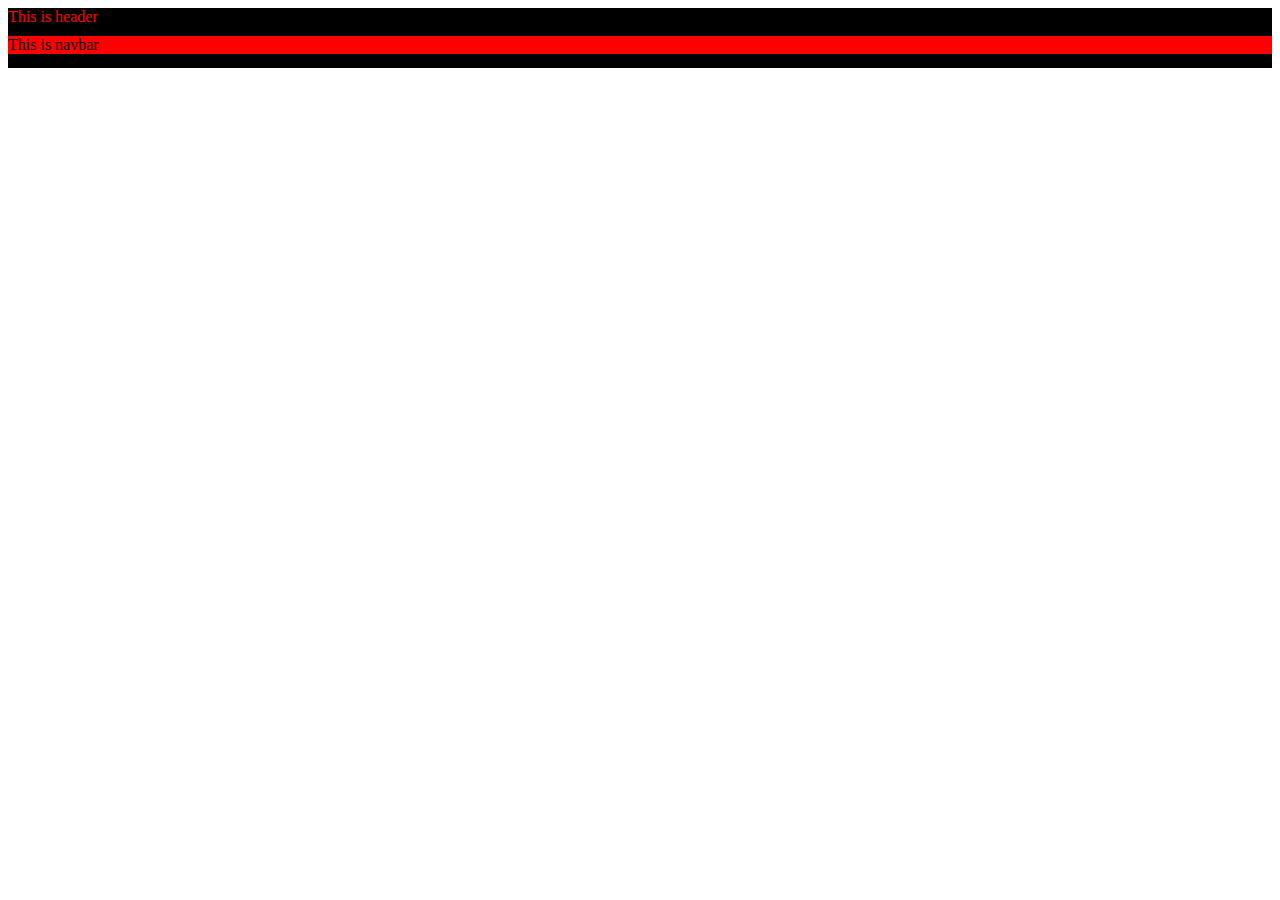
==== index.html @ 97006da8 "index.html" ====
<!DOCTYPE html>
<html lang="en">
<head>
    <meta charset="UTF-8">
    <meta name="viewport" content="width=device-width, initial-scale=1.0">
    <link rel="stylesheet" href="style.css">
    <title>Document</title>
</head>
<body>
    <div class="header">
        This is header
        <div class="navbar">
            This is navbar
        </div>
    </div>
</body>
</html>
---- style.css ----
.header {
    background-color: black;
    height: 60px;
    color: red;
}
.navbar {
    background-color: red;
    margin-top: 10px;
    margin-bottom: 10px;
    color: black;
}
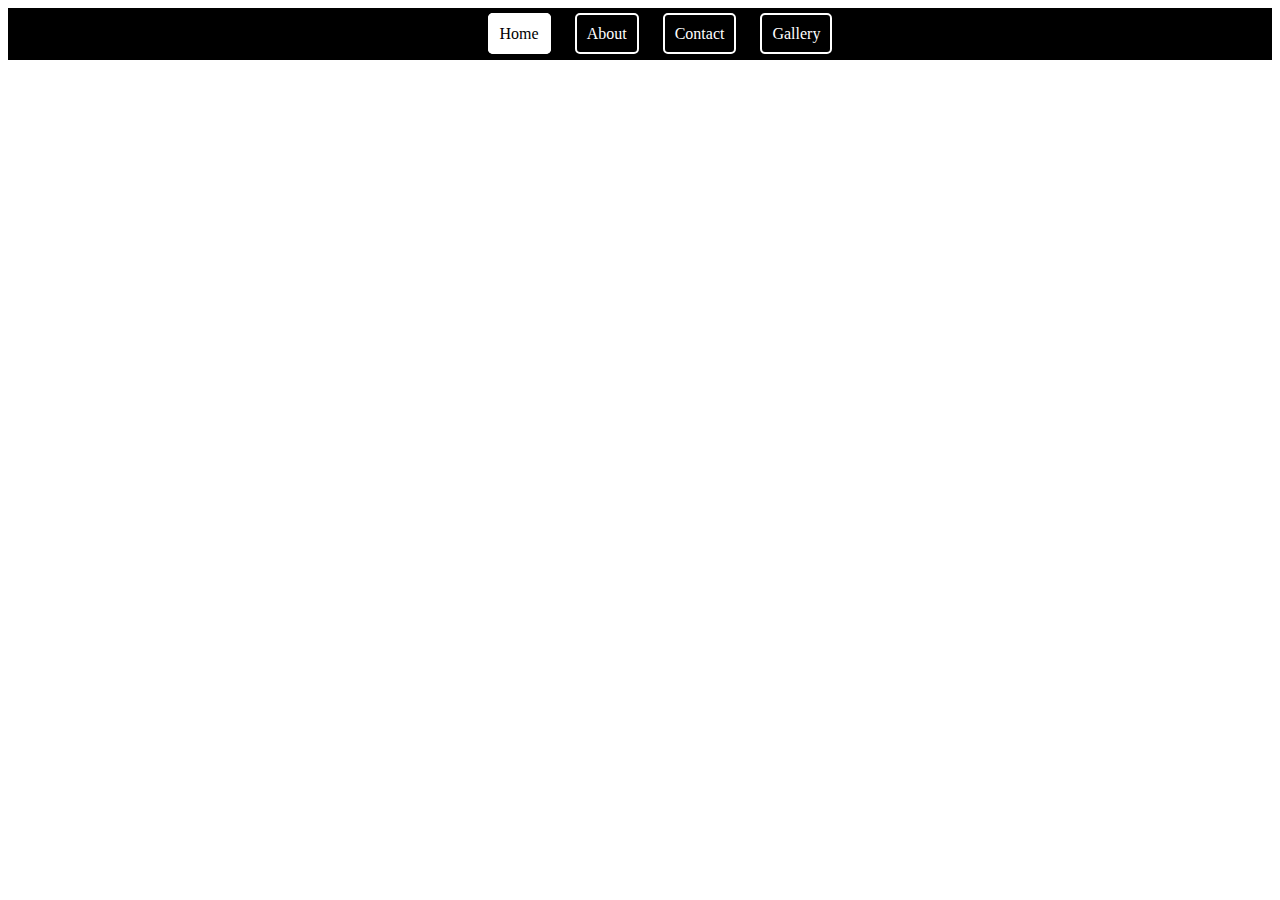
==== commit 85cac80e: "complete header" ====
--- a/index.html
+++ b/index.html
@@ -3,15 +3,17 @@
 <head>
     <meta charset="UTF-8">
     <meta name="viewport" content="width=device-width, initial-scale=1.0">
-    <link rel="stylesheet" href="style.css">
+    <link rel="stylesheet" href="header.css">
     <title>Document</title>
 </head>
 <body>
-    <div class="header">
-        This is header
-        <div class="navbar">
-            This is navbar
-        </div>
+    <div class = "header">
+        <ul>
+            <li><a href="home.html" class = "active">Home</a></li>
+            <li><a href="about.html">About</a></li>
+            <li><a href="contact.html">Contact</a></li>
+            <li><a href="gallery.html">Gallery</a></li>
+        </ul>
     </div>
 </body>
 </html>--- a/header.css
+++ b/header.css
@@ -0,0 +1,33 @@
+.header {
+    background-color: black;
+    border: 1px solid black;
+}
+
+.header ul {
+    text-align: center;
+}
+
+.header li { 
+    display: inline-block;
+    list-style-type: none;
+}
+
+.header a {
+    border: 2px solid white;
+    padding: 10px 10px 10px 10px;
+    color: white;
+    text-decoration: none;
+    margin-left: 10px;
+    margin-right: 10px;
+    border-radius: 5px;
+}
+
+.header a:hover {
+    background-color: white;
+    color: black;
+}
+
+.header ul li a.active {
+    background-color: white;
+    color: black;
+}
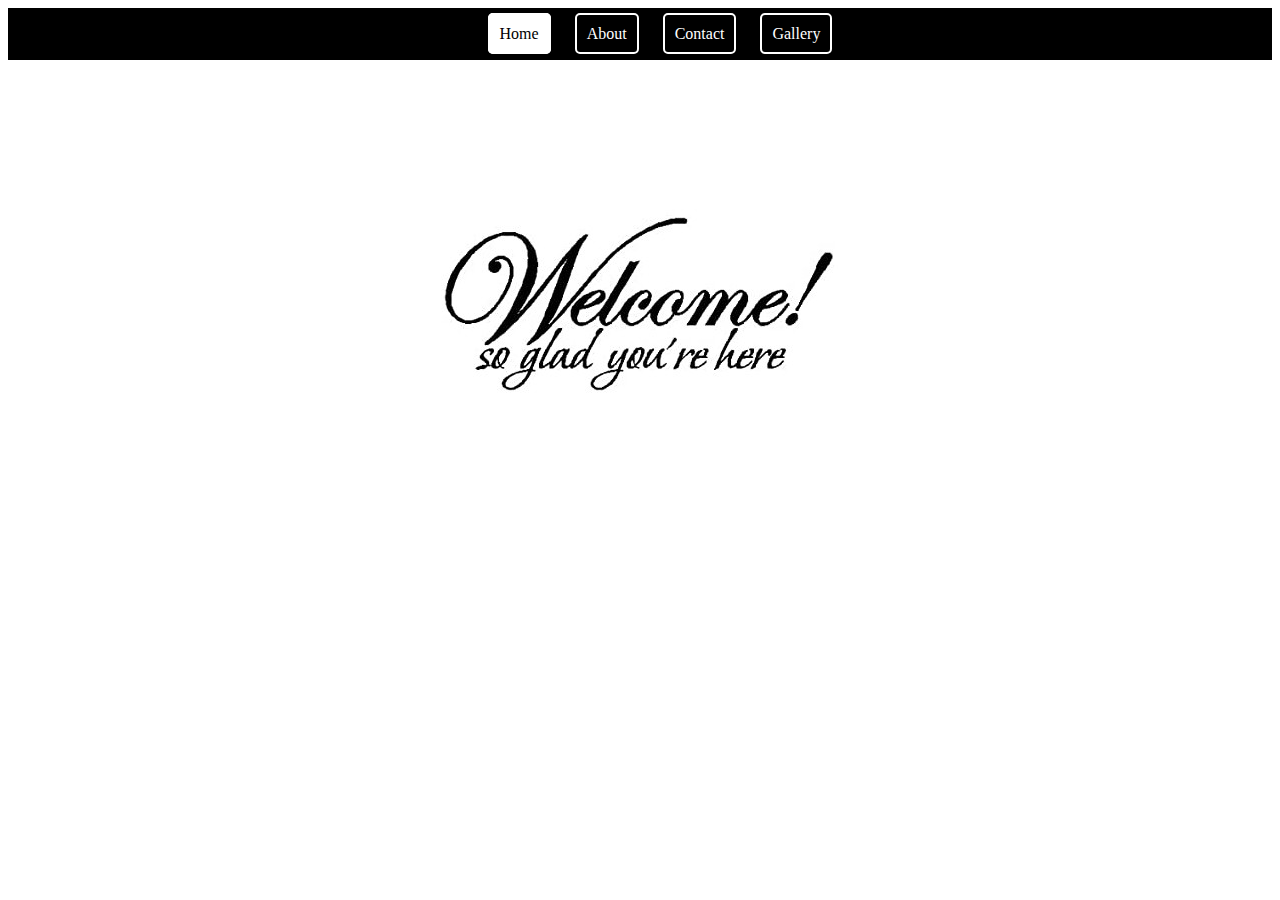
==== commit 2e227308: "completed about.html" ====
--- a/index.html
+++ b/index.html
@@ -4,16 +4,22 @@
     <meta charset="UTF-8">
     <meta name="viewport" content="width=device-width, initial-scale=1.0">
     <link rel="stylesheet" href="header.css">
-    <title>Document</title>
+    <link rel="stylesheet" href="content.css">
+    <title>Home</title>
 </head>
 <body>
     <div class = "header">
         <ul>
-            <li><a href="home.html" class = "active">Home</a></li>
+            <li><a href="index.html" class="active">Home</a></li>
             <li><a href="about.html">About</a></li>
             <li><a href="contact.html">Contact</a></li>
             <li><a href="gallery.html">Gallery</a></li>
         </ul>
     </div>
+    <div class = "content">
+        <div class = "image">
+            <img src = "home.jpg">
+        </div>
+    </div>
 </body>
 </html>--- a/header.css
+++ b/header.css
@@ -1,6 +1,7 @@
 .header {
     background-color: black;
     border: 1px solid black;
+    margin: auto;
 }
 
 .header ul {
@@ -31,3 +32,20 @@
     background-color: white;
     color: black;
 }
+
+.header .dropdown {
+    display: none;
+}
+
+@media screen and (max-width: 600px) {
+    .header li {
+        display: block;
+        margin-top: 30px;
+        margin-bottom: 30px;
+    }
+    .header a {
+        border : none;
+    }
+}
+
+
--- a/content.css
+++ b/content.css
@@ -0,0 +1,126 @@
+.content {
+    display: grid;
+    margin-top: 50px;
+    grid-template: 1fr 2fr 1fr / 1fr 3fr 1fr;
+    grid-gap: 5px;
+}
+/*.content > div {
+    display: flex;
+    background-color: blue;
+    align-items: center;
+    color: black;
+    justify-content: center;
+}*/
+.image {
+    grid-area: 2 / 2 / 3 / 3;
+    z-index: -1;
+    display: flex;
+    justify-content: center;
+    align-items: center;
+    overflow: auto;
+}
+
+.blurb-heading {
+    grid-area: 1 / 1 / 2 / 2;
+    z-index: -1;
+    display: flex;
+    justify-content: center;
+    align-items: center;
+    overflow: auto;
+}
+
+.myprojects-heading {
+    grid-area: 2 / 1 / 3 / 2;
+    z-index: -1;
+    display: flex;
+    justify-content: center;
+    align-items: center;
+    overflow: auto;
+}
+
+.technical-heading {
+    grid-area: 3 / 1 / 4 / 2;
+    z-index: -1;
+    display: flex;
+    justify-content: center;
+    align-items: center;
+    overflow: auto;
+}
+
+.blurb {
+    grid-area: 1 / 2 / 2 / 3;
+    z-index: -1;
+    display: flex;
+    justify-content: center;
+    align-items: center;
+    overflow: auto;
+}
+
+.photo {
+    grid-area: 1 / 3 / 2 / 4;
+    z-index: -1;
+    display: flex;
+    justify-content: center;
+    align-items: center;
+    overflow: auto;
+}
+
+.link {
+    grid-area: 2 / 3 / 3 / 4;
+    display: flex;
+    justify-content: center;
+    align-items: center;
+    overflow: auto;
+}
+
+.resume {
+    grid-area: 3 / 3 / 4 / 4;
+    display: flex;
+    justify-content: center;
+    align-items: center;
+    overflow: auto;
+}
+
+.project {
+
+    grid-area: 2 / 2 / 2 / 3;
+    z-index: -1;
+    display: flex;
+    justify-content: center;
+    align-items: center;
+    overflow: auto;
+}
+
+.blurb p {
+    text-align: justify;
+}
+
+#btn {
+    display: none;
+    position: fixed;
+    bottom: 20px;
+    right: 20px;
+    z-index: 99;
+    font-size: 20px;
+    border: none;
+    background-color: black;
+    color: white;
+    padding: 10px;
+    border-radius: 5px;
+}
+
+#top:hover {
+    background-color: white;
+    color: black;
+}
+
+@media screen and (max-width: 600px) {
+    .image {
+        align-items: flex-end;
+        justify-content: flex-end;
+    }
+    .blurb {
+        align-items: flex-end;
+        justify-content: flex-end;
+    }
+}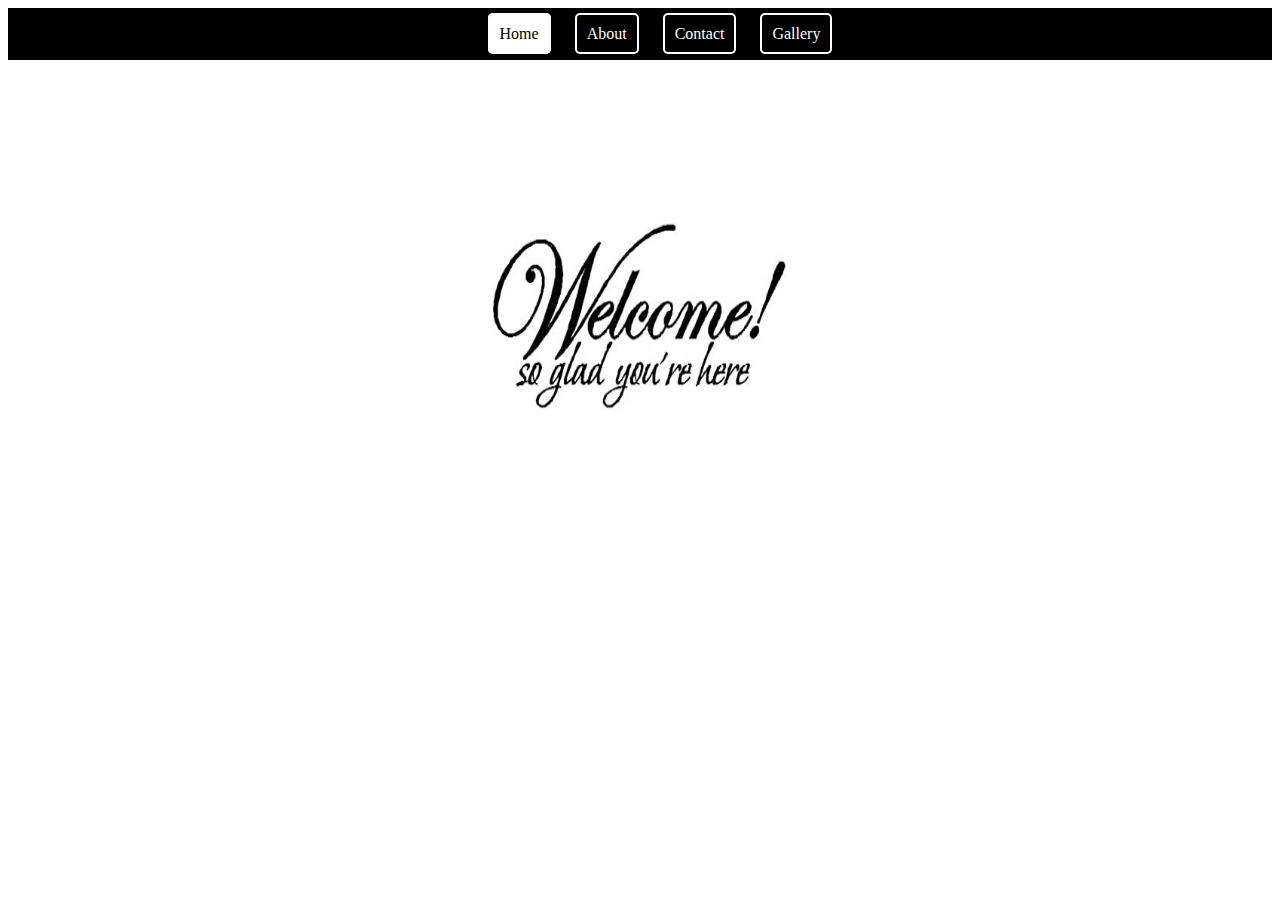
==== commit f11ad568: "fixed the responsive issue" ====
--- a/index.html
+++ b/index.html
@@ -3,8 +3,8 @@
 <head>
     <meta charset="UTF-8">
     <meta name="viewport" content="width=device-width, initial-scale=1.0">
-    <link rel="stylesheet" href="header.css">
-    <link rel="stylesheet" href="content.css">
+    <link rel="stylesheet" href="./css/header.css">
+    <link rel="stylesheet" href="./css/content.css">
     <title>Home</title>
 </head>
 <body>
@@ -18,7 +18,7 @@
     </div>
     <div class = "content">
         <div class = "image">
-            <img src = "home.jpg">
+            <img src = "./media/home.jpg" width="300px" height="200px">
         </div>
     </div>
 </body>
--- a/css/header.css
+++ b/css/header.css
@@ -0,0 +1,51 @@
+.header {
+    background-color: black;
+    border: 1px solid black;
+    margin: auto;
+}
+
+.header ul {
+    text-align: center;
+}
+
+.header li { 
+    display: inline-block;
+    list-style-type: none;
+}
+
+.header a {
+    border: 2px solid white;
+    padding: 10px 10px 10px 10px;
+    color: white;
+    text-decoration: none;
+    margin-left: 10px;
+    margin-right: 10px;
+    border-radius: 5px;
+}
+
+.header a:hover {
+    background-color: white;
+    color: black;
+}
+
+.header ul li a.active {
+    background-color: white;
+    color: black;
+}
+
+.header .dropdown {
+    display: none;
+}
+
+@media screen and (max-width: 600px) {
+    .header li {
+        display: block;
+        margin-top: 30px;
+        margin-bottom: 30px;
+    }
+    .header a {
+        border : none;
+    }
+}
+
+
--- a/css/content.css
+++ b/css/content.css
@@ -0,0 +1,155 @@
+.content {
+    display: grid;
+    margin-top: 50px;
+    grid-template: 1fr 2fr 1fr / 1fr 3fr 1fr;
+    grid-gap: 5px;
+}
+/*.content > div {
+    display: flex;
+    background-color: blue;
+    align-items: center;
+    color: black;
+    justify-content: center;
+}*/
+.image {
+    grid-area: 2 / 2 / 3 / 3;
+    z-index: -1;
+    display: flex;
+    justify-content: center;
+    align-items: center;
+    overflow: visible;
+}
+
+.contact {
+    grid-area: 2 / 2 / 3 / 3;
+    z-index: -1;
+    display: flex;
+    justify-content: center;
+    align-items: center;
+    overflow: visible;
+}
+
+table,td {
+    padding: 10px;
+}
+
+.blurb-heading {
+    grid-area: 1 / 1 / 2 / 2;
+    z-index: -1;
+    display: flex;
+    justify-content: center;
+    align-items: center;
+    overflow: auto;
+}
+
+.myprojects-heading {
+    grid-area: 2 / 1 / 3 / 2;
+    z-index: -1;
+    display: flex;
+    justify-content: center;
+    align-items: center;
+    overflow: auto;
+}
+
+.technical-heading {
+    grid-area: 3 / 1 / 4 / 2;
+    z-index: -1;
+    display: flex;
+    justify-content: center;
+    align-items: center;
+    overflow: auto;
+}
+
+.blurb {
+    grid-area: 1 / 2 / 2 / 3;
+    z-index: -1;
+    display: flex;
+    justify-content: center;
+    align-items: center;
+    overflow: auto;
+}
+
+.photo {
+    grid-area: 1 / 3 / 2 / 4;
+    z-index: -1;
+    display: flex;
+    justify-content: center;
+    align-items: center;
+    overflow: auto;
+}
+
+.link {
+    grid-area: 2 / 3 / 3 / 4;
+    display: flex;
+    justify-content: center;
+    align-items: center;
+    overflow: auto;
+}
+
+.resume {
+    grid-area: 3 / 3 / 4 / 4;
+    display: flex;
+    justify-content: center;
+    align-items: center;
+    overflow: auto;
+}
+
+.project {
+
+    grid-area: 2 / 2 / 2 / 3;
+    z-index: -1;
+    display: flex;
+    justify-content: center;
+    align-items: center;
+    overflow: auto;
+}
+
+.blurb p {
+    text-align: justify;
+}
+
+#btn {
+    display: none;
+    position: fixed;
+    bottom: 20px;
+    right: 20px;
+    z-index: 99;
+    font-size: 20px;
+    border: none;
+    background-color: black;
+    color: white;
+    padding: 10px;
+    border-radius: 5px;
+}
+
+#btn:hover {
+    background-color: white;
+    color: black;
+}
+
+@media screen and (max-width: 600px) {
+    .image {
+        align-items: center;
+        justify-content: center;
+    }
+    .contact {
+        align-items: unset;
+        justify-content: unset;
+    }
+    .blurb {
+        align-items: flex-end;
+        justify-content: flex-end;
+    }
+}
+
+.gallery {
+    margin-top: 10px;
+    display: grid;
+    grid-template-columns: repeat(auto-fit, minmax(200px, 1fr));
+    grid-template-rows: 300px repeat(2, 200px);
+    grid-gap: 5px;
+}
+
+.item1 {
+    grid-area: 1 / 1 / 2 / -1;
+}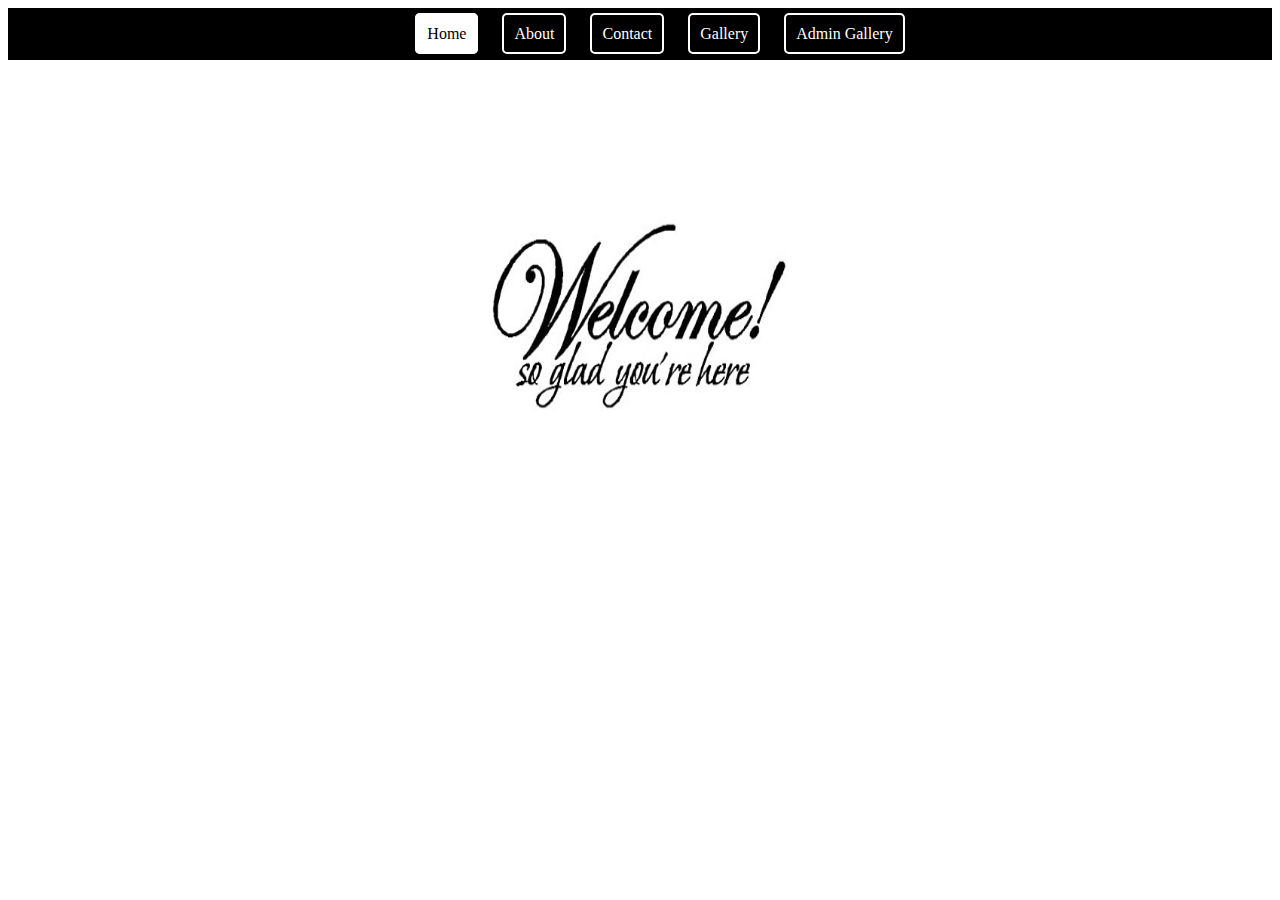
==== commit 1a32d290: "JavaScript assignment 1 : validates contact.html fields,loads images from .json file, includes flexi" ====
--- a/index.html
+++ b/index.html
@@ -14,6 +14,7 @@
             <li><a href="about.html">About</a></li>
             <li><a href="contact.html">Contact</a></li>
             <li><a href="gallery.html">Gallery</a></li>
+            <li><a href="admin.html">Admin Gallery</a></li>
         </ul>
     </div>
     <div class = "content">
--- a/css/content.css
+++ b/css/content.css
@@ -4,13 +4,6 @@
     grid-template: 1fr 2fr 1fr / 1fr 3fr 1fr;
     grid-gap: 5px;
 }
-/*.content > div {
-    display: flex;
-    background-color: blue;
-    align-items: center;
-    color: black;
-    justify-content: center;
-}*/
 .image {
     grid-area: 2 / 2 / 3 / 3;
     z-index: -1;
@@ -140,9 +133,13 @@
         align-items: flex-end;
         justify-content: flex-end;
     }
-}
-
-.gallery {
+    .links li{
+        display: block;
+        margin-top: 10px;
+    }
+}
+
+#gallery {
     margin-top: 10px;
     display: grid;
     grid-template-columns: repeat(auto-fit, minmax(200px, 1fr));
@@ -152,4 +149,175 @@
 
 .item1 {
     grid-area: 1 / 1 / 2 / -1;
-}+}
+
+.body {
+    margin-top: 5%;
+    justify-content: center;
+    display: flex;
+}
+
+.body table {
+    align-self: center;
+}
+
+.body input[type=text], select, textarea {
+    width: 100%;
+    padding: 12px 20px;
+    margin: 8px 0;
+    display: inline-block;
+    border: 1px solid #ccc;
+    border-radius: 4px;
+    box-sizing: border-box;
+}
+
+.body button {
+    width: 100%;
+    background-color: black;
+    color: white;
+    padding: 14px 20px;
+    margin: 8px 0;
+    border: none;
+    border-radius: 4px;
+    cursor: pointer;
+}
+
+#editDiv button,#deleteDiv button,#addDiv button {
+    width: 25%;
+    border: 1px solid black;
+    color: black;
+    background-color: white;
+    padding: 14px 20px;
+    margin: 8px 0;
+    border-radius: 4px;
+    cursor: pointer;
+}
+
+.body button:hover {
+    font-weight: bolder;
+}
+
+.body input[type=text]:focus {
+    color: red;
+}
+
+#name-error {
+    color: red;
+    display: none;
+    text-align: right;
+}
+
+#email-error {
+    color: red;
+    display: none;
+    text-align: right;
+}
+
+.links ul {
+    text-align: center;
+}
+
+.links li { 
+    display: inline-block;
+    list-style-type: none;
+    margin-left: 10px;
+    margin-right: 10px;
+}
+
+#editDiv, #deleteDiv {
+    display: none;
+    margin: 0 20px;
+}
+
+#addDiv {
+    display: flex;
+    justify-content: center;
+}
+
+#edit-form, #add-form {
+    display: none;
+    margin-top: 5%;
+    justify-content: center;
+}
+
+#edit-form input[type=text],input[type=date], textarea,
+#add-form input[type="text"],input[type=date], textarea {
+    width: 100%;
+    padding: 12px 20px;
+    margin: 8px 0;
+    border: 1px solid #ccc;
+    display: inline-block;
+    border-radius: 4px;
+    box-sizing: border-box;
+}
+
+#edit-form button, #add-form button {
+    width: 100%;
+    background-color: black;
+    color: white;
+    padding: 14px 20px;
+    margin: 8px 0;
+    border: none;
+    border-radius: 4px;
+    cursor: pointer;
+}
+
+#editDiv button:hover, #addDiv button:hover, #deleteDiv button:hover {
+    color : white;
+    font-weight: bold;
+    background-color: black;
+}
+
+.modal {
+    display: none; 
+    position: fixed; 
+    z-index: 1; 
+    padding-top: 100px; 
+    left: 0;
+    top: 0;
+    width: 100%; 
+    height: 100%; 
+    overflow: auto; 
+    background-color: rgb(0,0,0); 
+    background-color: rgba(0,0,0,0.4); 
+  }
+  
+  .modal-content {
+    background-color: #fefefe;
+    margin: auto;
+    padding: 20px;
+    border: 1px solid #888;
+    width: 80%;
+  }
+
+  .close {
+    color: #aaaaaa;
+    float: right;
+    font-size: 28px;
+    font-weight: bold;
+  }
+  
+  .close:hover,
+  .close:focus {
+    color: #000;
+    text-decoration: none;
+    cursor: pointer;
+  }
+
+  .modal-content button {
+    background-color: black;
+    color: white;
+    padding: 14px 20px;
+    margin: 8px 0;
+    border: none;
+    border-radius: 4px;
+    cursor: pointer;
+  }
+
+  .modal-content button:hover {
+      color : black;
+      border : 1px solid black;
+      font-weight: bold;
+      background-color: white;
+  }
+  
